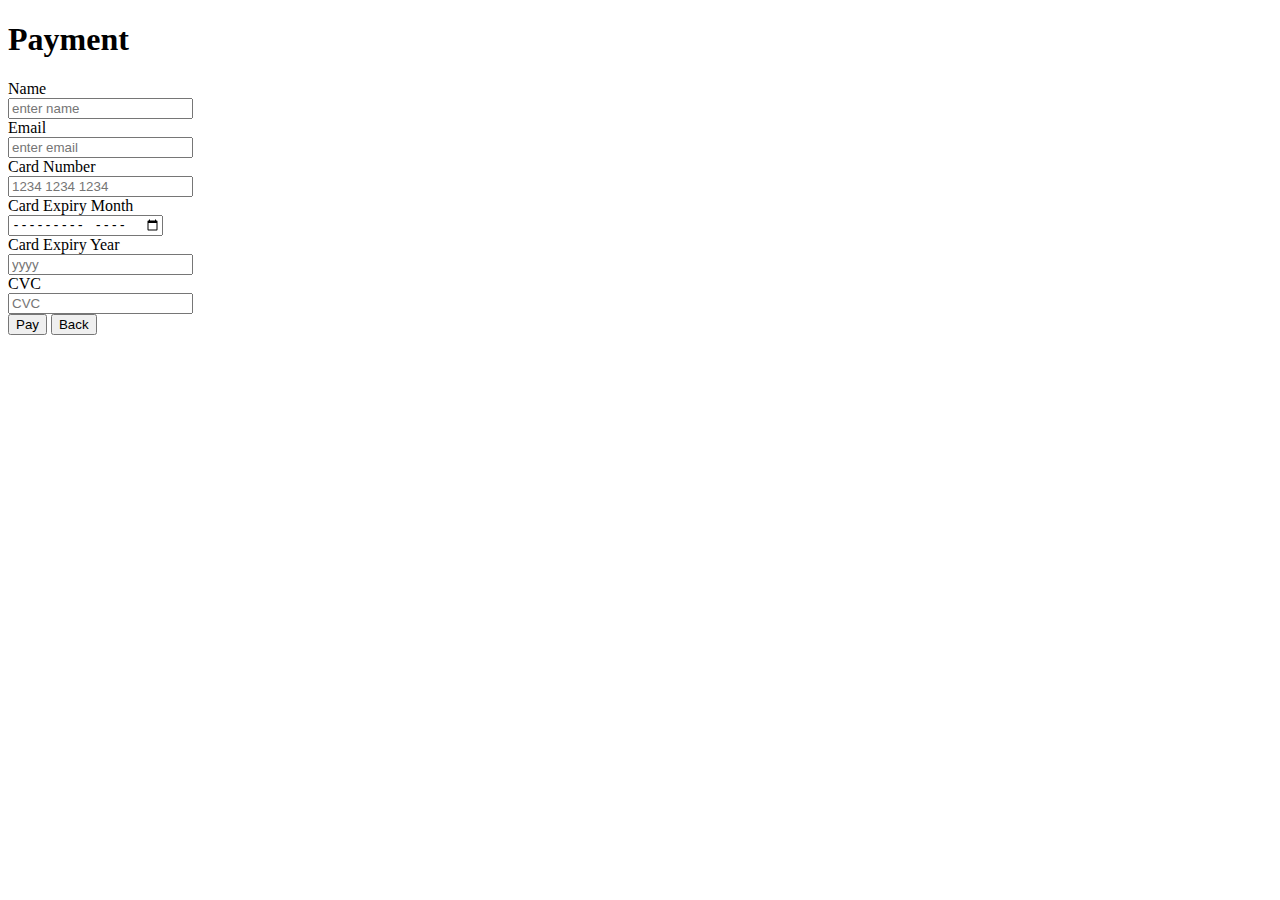
==== pay.html @ c5319834 "Add files via upload" ====
<!DOCTYPE html>
<html lang="en" dir="ltr">
  <head>
    <meta charset="utf-8">
    <link rel="stylesheet" href="C:\Users\gigabyte\OneDrive\Web development 4\pay.css">
    <title>Payment</title>
  </head>
  <body>
    <!-- Payment form code modified from mahdiehsani, 'payment-page', 2021 [source code] https://github.com/mahdiehsani/payment-page -->
    <form class="" action="action" method="post">
      <h1>Payment</h1>
      <label for="Name">Name</label><br>
      <input class="box1" type="text" name="Name" id="name" placeholder="enter name"><br>
      <label for="Email">Email</label><br>
      <input class="box1" type="Email" name="Email" id="email" placeholder="enter email"><br>
      <label for="Card Number">Card Number</label><br>
      <input type="number" name="number" id="number" placeholder="1234 1234 1234"><br>
      <label for="CardMonth">Card Expiry Month</label><br>
      <input type="month" name="month" id="month" placeholder="MM"><br>
      <label for="Cardyear">Card Expiry Year</label><br>
      <input type="year" name="year" id="year" placeholder="yyyy"><br>
      <label for="CardCVC">CVC</label><br>
      <input type="cvc" name="cvc" id="CVC" placeholder="CVC"><br>
        <button id="Pay" type="button" name="button">Pay</button>
      <a href="C:\Users\gigabyte\OneDrive\Web Development 4\index.html">
      <button type="button" name="button">Back</button>
      </a>
  </form>

  </body>
</html>
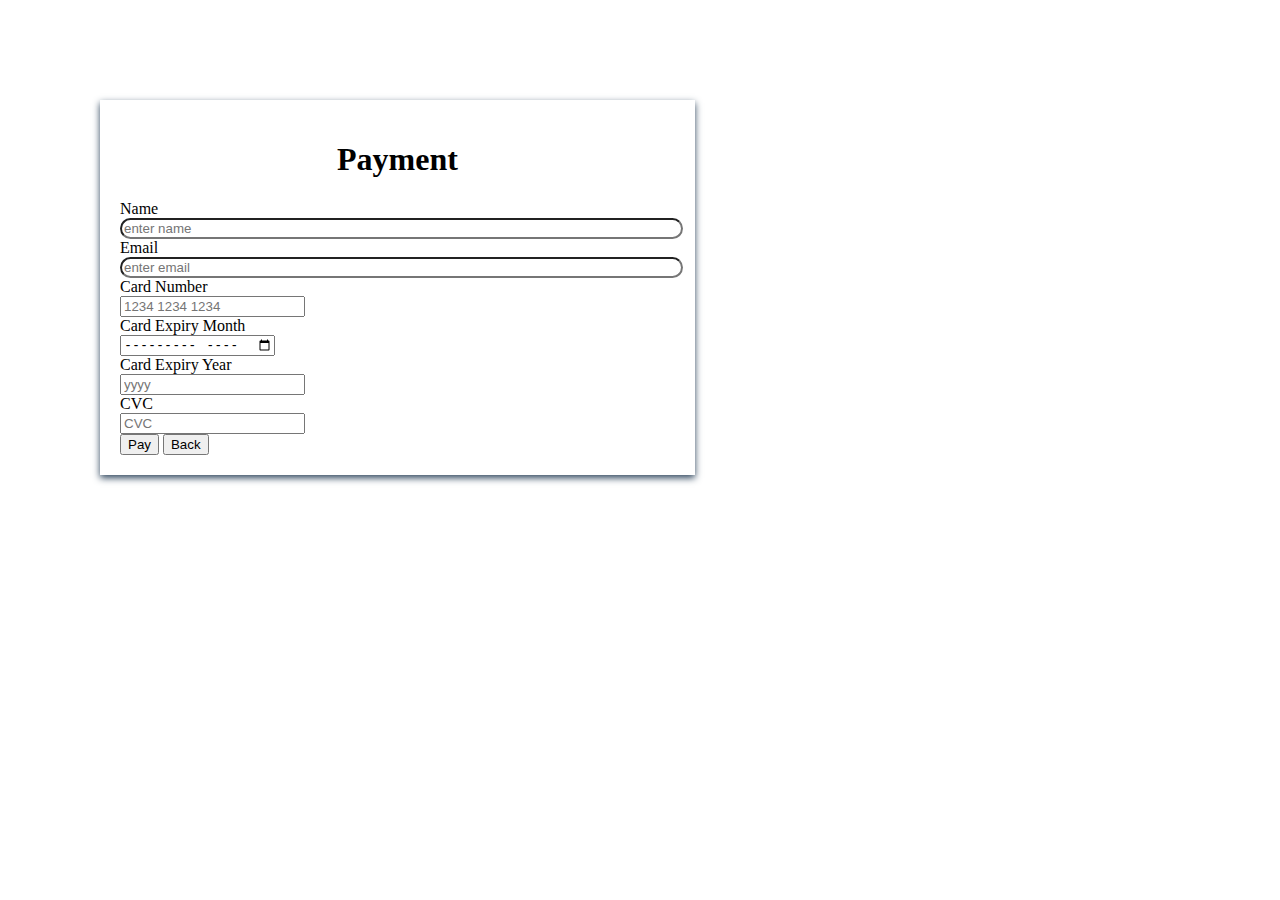
==== commit 5e2a7d15: "Update pay.html" ====
--- a/pay.html
+++ b/pay.html
@@ -2,7 +2,7 @@
 <html lang="en" dir="ltr">
   <head>
     <meta charset="utf-8">
-    <link rel="stylesheet" href="C:\Users\gigabyte\OneDrive\Web development 4\pay.css">
+    <link rel="stylesheet" href="pay.css">
     <title>Payment</title>
   </head>
   <body>
@@ -22,7 +22,7 @@
       <label for="CardCVC">CVC</label><br>
       <input type="cvc" name="cvc" id="CVC" placeholder="CVC"><br>
         <button id="Pay" type="button" name="button">Pay</button>
-      <a href="C:\Users\gigabyte\OneDrive\Web Development 4\index.html">
+      <a href="index.html">
       <button type="button" name="button">Back</button>
       </a>
   </form>
--- a/pay.css
+++ b/pay.css
@@ -0,0 +1,21 @@
+body{
+  margin: 0;
+  padding: 0;
+  background-color: #fff;
+}
+form{
+  width: 555px;
+  margin: 100px;
+  padding:20px;
+  box-shadow: 0 3px 7px 0 #30475e; 0 3px 7px 0 #30475e;
+}
+
+h1{
+  text-align: center;
+}
+
+.box1 {
+  width: 100%;
+  border-radius: 15px;
+
+}
